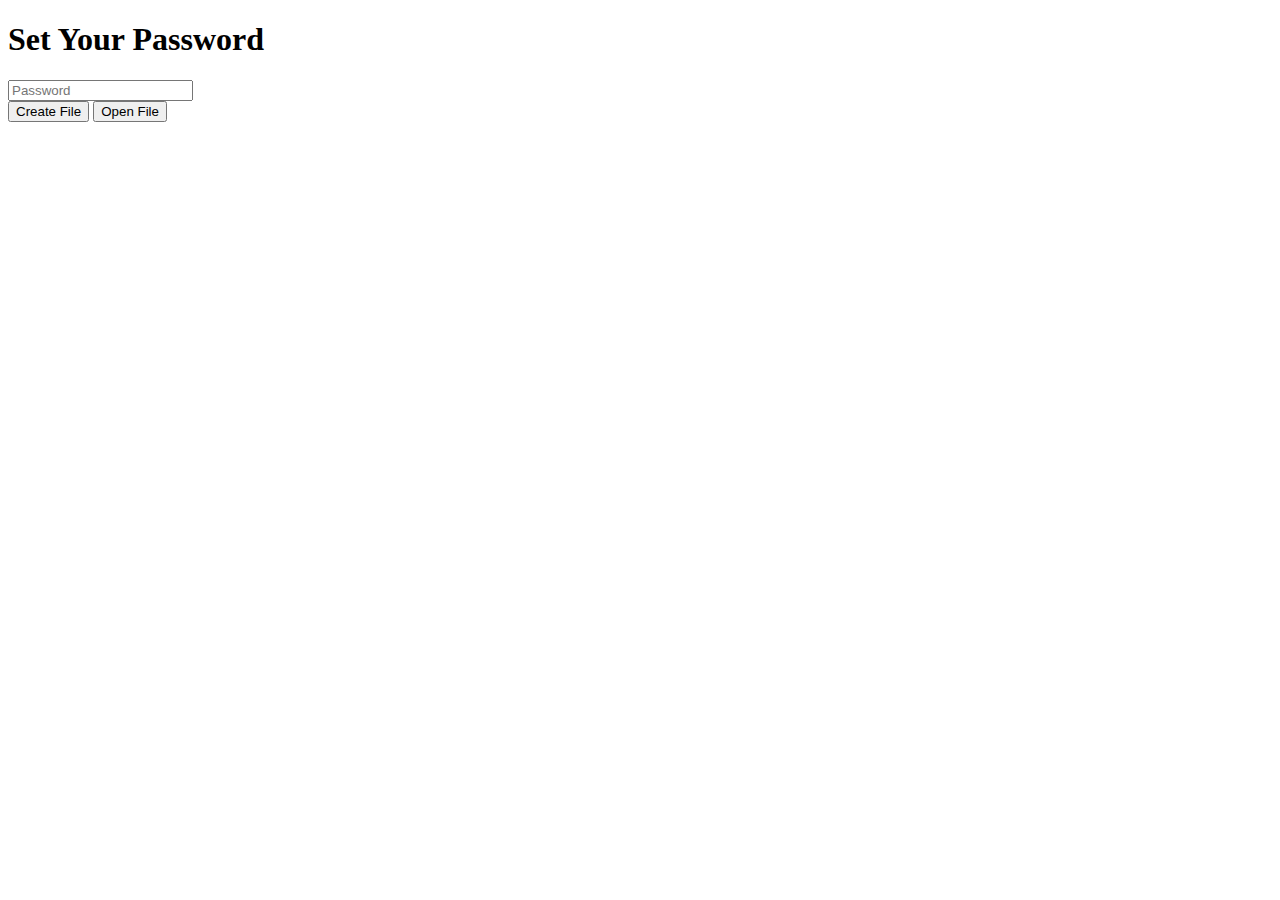
==== templates/index.html @ 8c98946d "move contents out of folder" ====
<!DOCTYPE html>
<html lang="en">

<head>
  <meta charset="UTF-8">
  <title>Enc GDrive Login Page</title>
  <link rel='stylesheet' href='https://fonts.googleapis.com/css?family=Rubik:400,700'>
  <link rel="stylesheet" href="{{ url_for('static',filename='styles/styles.css') }}">

  <script>
    const requestData = {
      file_name: '',
      password: '',
      content: '',
    }

    function handlePasswordChange(newPassword) { requestData.password = newPassword }
    function preflightCheck() {
      if (requestData.password.length == 0) { return alert('please enter a password.') }
      else if (requestData.file_name.length == 0) { return alert('you did not enter a file name or do not have a file currently open.') }
      return true
    }

    function openFile() {
      requestData.file_name = window.prompt("what file would you like to open?")

      if (!preflightCheck()) return

      fetch('/read', {
        method: 'POST',
        headers: { 'Content-Type': 'application/json' },
        body: JSON.stringify(requestData)
      }).then(async response => {
        if (response.status == 200) {
          const { content } = await response.json()
          document.getElementById('file-content').value = requestData.content = content
          document.getElementById('file-name').textContent = requestData.file_name
          document.getElementById('file-info').style.display = ''
        } else {
          alert(await response.text())
        }
      })
    }

    function createFile() {
      requestData.file_name = window.prompt("what file would you like to open?")

      if (!preflightCheck()) return

      fetch('/create', {
        method: 'POST',
        headers: { 'Content-Type': 'application/json' },
        body: JSON.stringify(requestData)
      }).then(async response => {
        if (response.status != 201) {
          alert(await response.text())
        } else {
          document.getElementById('file-content').value = requestData.content = ''
          document.getElementById('file-name').textContent = requestData.file_name
          document.getElementById('file-info').style.display = ''
        }
      })
    }

    function saveFile() {
      requestData.content = document.getElementById('file-content').value

      if (!preflightCheck()) return

      fetch('/update', {
        method: 'POST',
        headers: { 'Content-Type': 'application/json' },
        body: JSON.stringify(requestData)
      }).then(async response => {
        if (response.status == 200) {
          alert('File Saved.')
        } else {
          alert(await response.text())
        }
      })
    }

    function deleteFile() {

      if (!preflightCheck()) return

      fetch('/delete', {
        method: 'POST',
        headers: { 'Content-Type': 'application/json' },
        body: JSON.stringify(requestData)
      }).then(async response => {
        if (response.status == 204) {
          alert('File Deleted.')
          requestData.file_name = ''
          document.getElementById('file-info').style.display = 'none'
        } else {
          alert(await response.text())
        }
      })
    }

    function changePassword() {

      if (!preflightCheck()) return

      const new_password = prompt('enter a new password')
      if (!new_password) return alert('you must enter a new password')

      fetch('/change-password', {
        method: 'POST',
        headers: { 'Content-Type': 'application/json' },
        body: JSON.stringify({ ...requestData, new_password })
      }).then(async response => {
        if (response.status == 200) {
          requestData.password = new_password
          document.getElementById('password').value = requestData.password
        } else {
          alert(await response.text())
        }
      })
    }

    function generateSharedSecrets() {

      if (!preflightCheck()) return

      fetch('/shared-secrets', {
        method: 'POST',
        headers: { 'Content-Type': 'application/json' },
        body: JSON.stringify(requestData)
      }).then(async response => {
        if (response.status == 200) {
          const { secrets } = await response.json()
          alert(secrets)
        } else {
          alert(await response.text())
        }
      })
    }
  </script>

</head>

<body>
  <div class="login-form">

    <div class="content">
      <h1>Set Your Password</h1>
      <div class="input-field">
        <input onkeyup="handlePasswordChange(this.value)" id="password" type="password" placeholder="Password">
      </div>

      <div id="intro" class="row">
        <button onclick="createFile()">Create File</button>
        <button onclick="openFile()">Open File</button>
      </div>

      <div id="file-info" class="content" style="display: none;">
        <h4>Filename: </h4>
        <h4 id="file-name"></h4>
        <textarea id="file-content"></textarea>
        <div class="content row">
          <button onclick="deleteFile()">Delete File</button>
          <button onclick="saveFile()">Save File</button>
          <button onclick="changePassword()">Change Password</button>
          <button onclick="generateSharedSecrets()">Generate Shared Secrets</button>
        </div>
      </div>

    </div>
  </div>
</body>

</html>
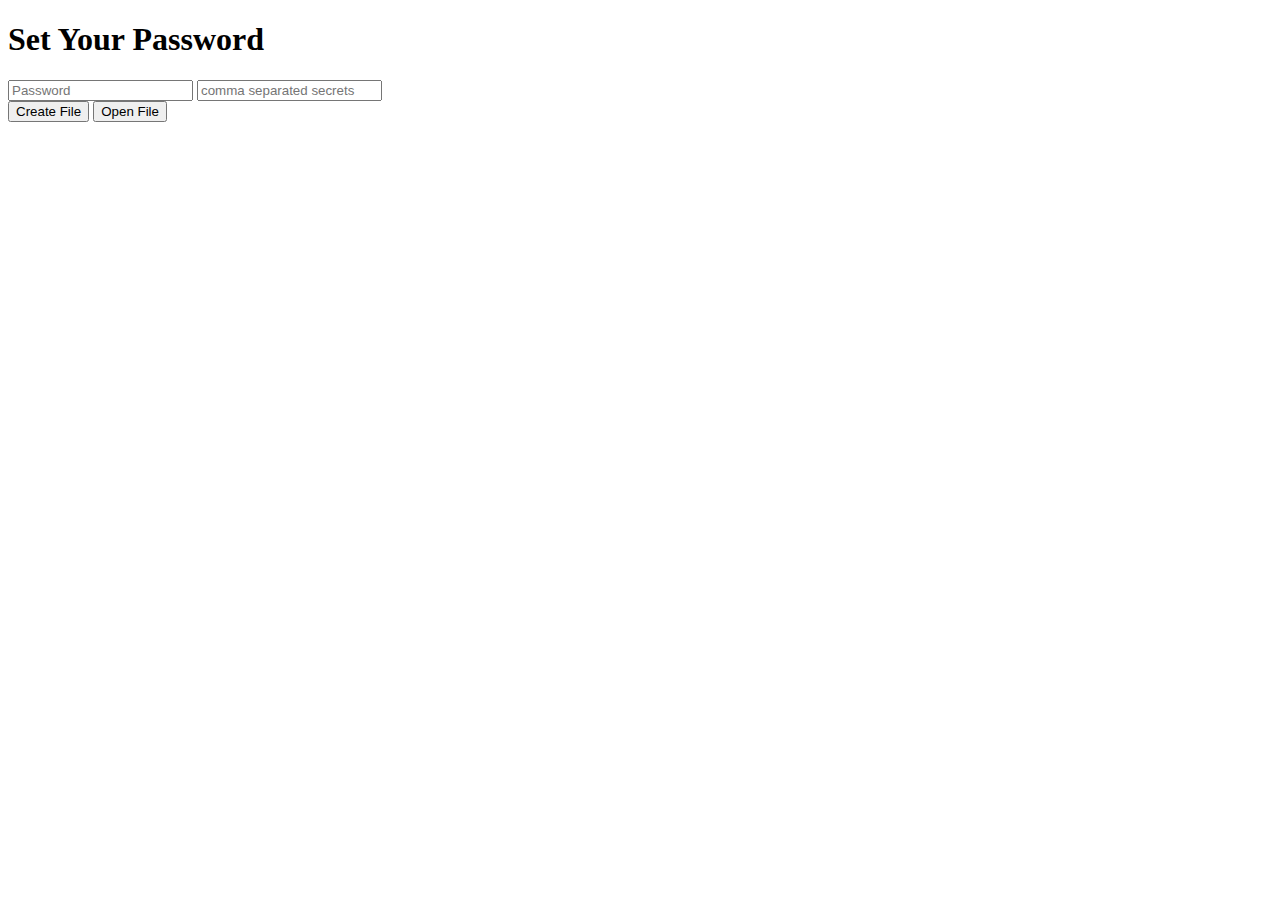
==== commit 7f37f001: "debuggin shared-secrets usage" ====
--- a/templates/index.html
+++ b/templates/index.html
@@ -12,12 +12,18 @@
       file_name: '',
       password: '',
       content: '',
+      shared_secrets: '',
     }
 
     function handlePasswordChange(newPassword) { requestData.password = newPassword }
+    function handleSecretsChange(newSecrets) { requestData.shared_secrets = newSecrets }
+
     function preflightCheck() {
-      if (requestData.password.length == 0) { return alert('please enter a password.') }
-      else if (requestData.file_name.length == 0) { return alert('you did not enter a file name or do not have a file currently open.') }
+      if (requestData.password.length == 0 && requestData.shared_secrets.length == 0) {
+        return alert('please enter a password or shared secrets.')
+      } else if (requestData.file_name.length == 0) {
+        return alert('you did not enter a file name or do not have a file currently open.')
+      }
       return true
     }
 
@@ -130,8 +136,8 @@
         body: JSON.stringify(requestData)
       }).then(async response => {
         if (response.status == 200) {
-          const { secrets } = await response.json()
-          alert(secrets)
+          const { shared_secrets } = await response.json()
+          alert(shared_secrets)
         } else {
           alert(await response.text())
         }
@@ -148,6 +154,7 @@
       <h1>Set Your Password</h1>
       <div class="input-field">
         <input onkeyup="handlePasswordChange(this.value)" id="password" type="password" placeholder="Password">
+        <input onkeyup="handleSecretsChange(this.value)" id="secrets" placeholder="comma separated secrets">
       </div>
 
       <div id="intro" class="row">
